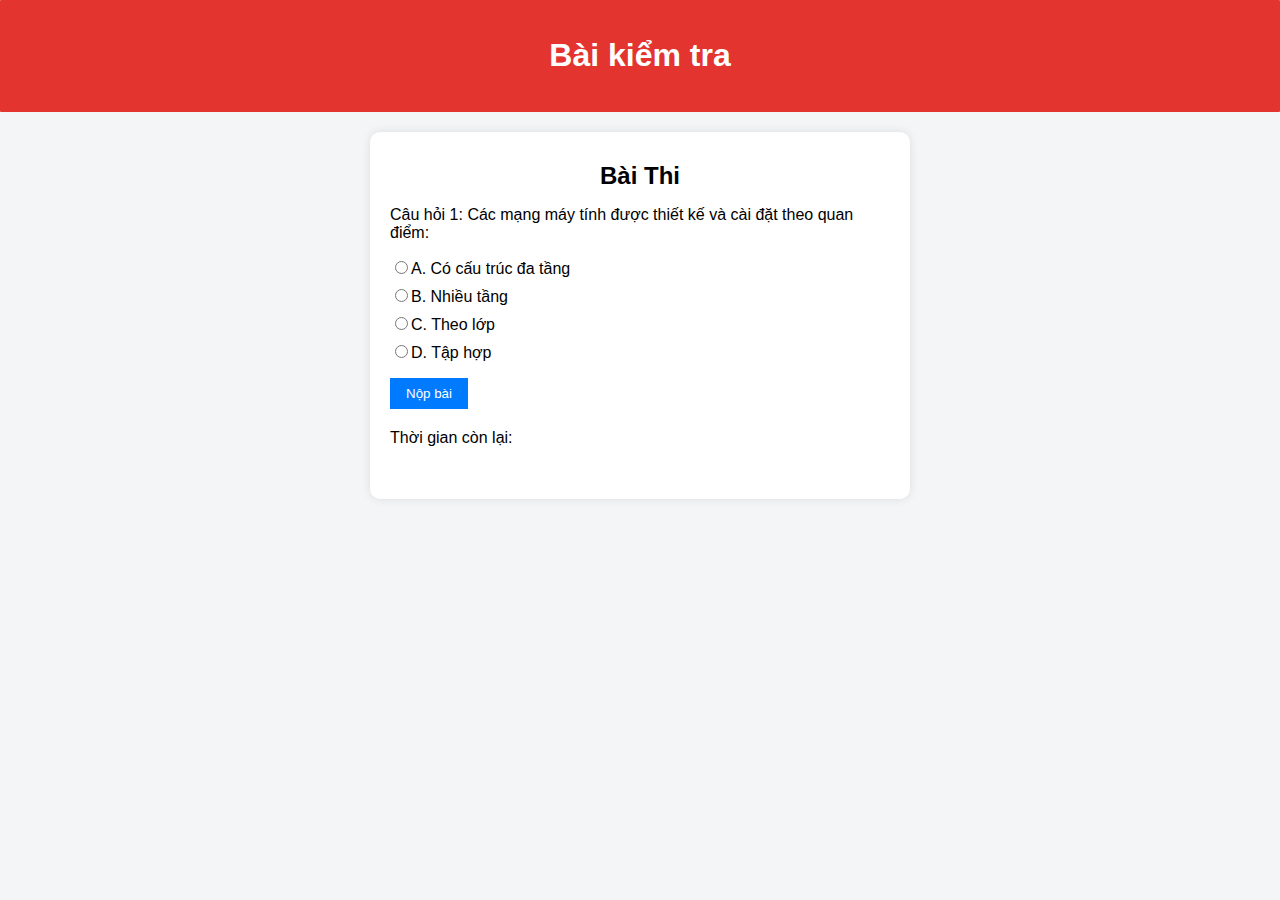
==== testPage.html @ 63d3320c "thêm Page" ====
<!DOCTYPE html>
<html lang="en">
<head>
    <meta charset="UTF-8">
    <meta name="viewport" content="width=device-width, initial-scale=1.0">
    <title>Kiểm tra Online</title>
    <link rel="stylesheet" type="text/css" href="stylePage.css">
    <script src="script.js"></script>

</head>
<body>
    <header>
        <h1>
            Bài kiểm tra</h1>
    </header>
    <div class="container">
        <!-- Trang Bài Thi -->
        <div id="exam-page" class="page">
            <h2>Bài Thi</h2>
            <div id="question-container">
                <!-- Câu hỏi sẽ được tạo ra thông qua JavaScript -->
            </div>
            <button id="submit-exam-btn">Nộp bài</button>
            <div id="timer">Thời gian còn lại: <span id="time-left"></span></div>
        </div>
        <!-- Trang Kết Quả -->
        <div id="result-page" class="page">
            <h2>Kết Quả</h2>
            <p id="score">Số câu trả lời đúng: <span id="correct-answers"></span> / <span id="total-questions"></span></p>
            <p id="grade">Điểm số: <span id="exam-grade"></span></p>
            <div id="answers-container">
                <!-- Câu trả lời và đáp án sẽ được tạo ra thông qua JavaScript -->
            </div>
        </div>
    </div>
</body>
</html>
---- stylePage.css ----
/* body {
    background-color: #344a72;
    font-family: "Roboto", sans-serif;
  }
  
  .signup-box {
    width: 360px;
    height: 620px;
    margin-left:38%;
    margin-top: 3%;
    background-color: white;
    border-radius: 3px;
  }
  
  .login-box {
    width: 360px;
    height: 280px;
    margin-top: 10%;
    margin-left: 38%;
    border-radius: 3px;
    background-color: white;
  }
  
  h1 {
    text-align: center;
    padding-top: 15px;
  }
  
  h4 {
    text-align: center;
  }
  
  form {
    width: 300px;
    margin-left: 20px;
  }
  
  form label {
    display: flex;
    margin-top: 20px;
    font-size: 18px;
  }
  
  form input {
    width: 100%;
    padding: 7px;
    border: none;
    border: 1px solid gray;
    border-radius: 6px;
    outline: none;
  }
  input[type="button"] {
    width: 320px;
    height: 35px;
    margin-top: 20px;
    border: none;
    background-color: #49c1a2;
    color: white;
    font-size: 18px;
  }
  p {
    text-align: center;
    padding-top: 20px;
    font-size: 15px;
  }
  .para-2 {
    text-align: center;
    color: white;
    font-size: 15px;
    margin-top: -10px;
  }
  .para-2 a {
    color: #49c1a2;
  } */

  /* CSS của trang bài thi và trang kết quả có thể được thêm vào trong file style.css */

/* #timer {
  margin-top: 20px;
}

#result-page {
  display: none;
} */

body {
  font-family: Arial, sans-serif;
  margin: 0;
  padding: 0;
  background-color: #F4F5F7;
}

header {
  background-color: #e3342f;;
  color: white;
  text-align: center;
  padding: 1rem 0;
  margin: 0px;
  border-radius: 1px;
}
h2 {
  margin-block: 10px;
  text-align: center;
  
}
.container {
  max-width: 500px;
  margin: 20px auto;
  background-color: white;
  padding: 20px;
  border-radius: 10px;
  box-shadow: 0 0 10px rgba(0, 0, 0, 0.1);
}

.page {
  margin-bottom: 2rem;
}

h2 {
  margin-block: 10px;
  text-align: center;
  
}

button {
  background-color: #007bff;
  color: white;
  border: none;
  padding: 0.5rem 1rem;
  cursor: pointer;
  transition: background-color 0.3s ease;
}

button:hover {
  background-color: #0056b3;
}

ul {
  list-style-type: none;
  padding: 0;
}

ul li {
  margin-bottom: 0.5rem;
}

#timer {
  margin-top: 20px;
}

#result-page {
  display: none;
}

#answers-container p {
  margin-bottom: 1rem;
}

#answers-container p strong {
  font-weight: bold;
}

#score, #grade {
  margin-bottom: 1rem;
  font-weight: bold;
}

#exam-grade {
  color: #e3342f;
}
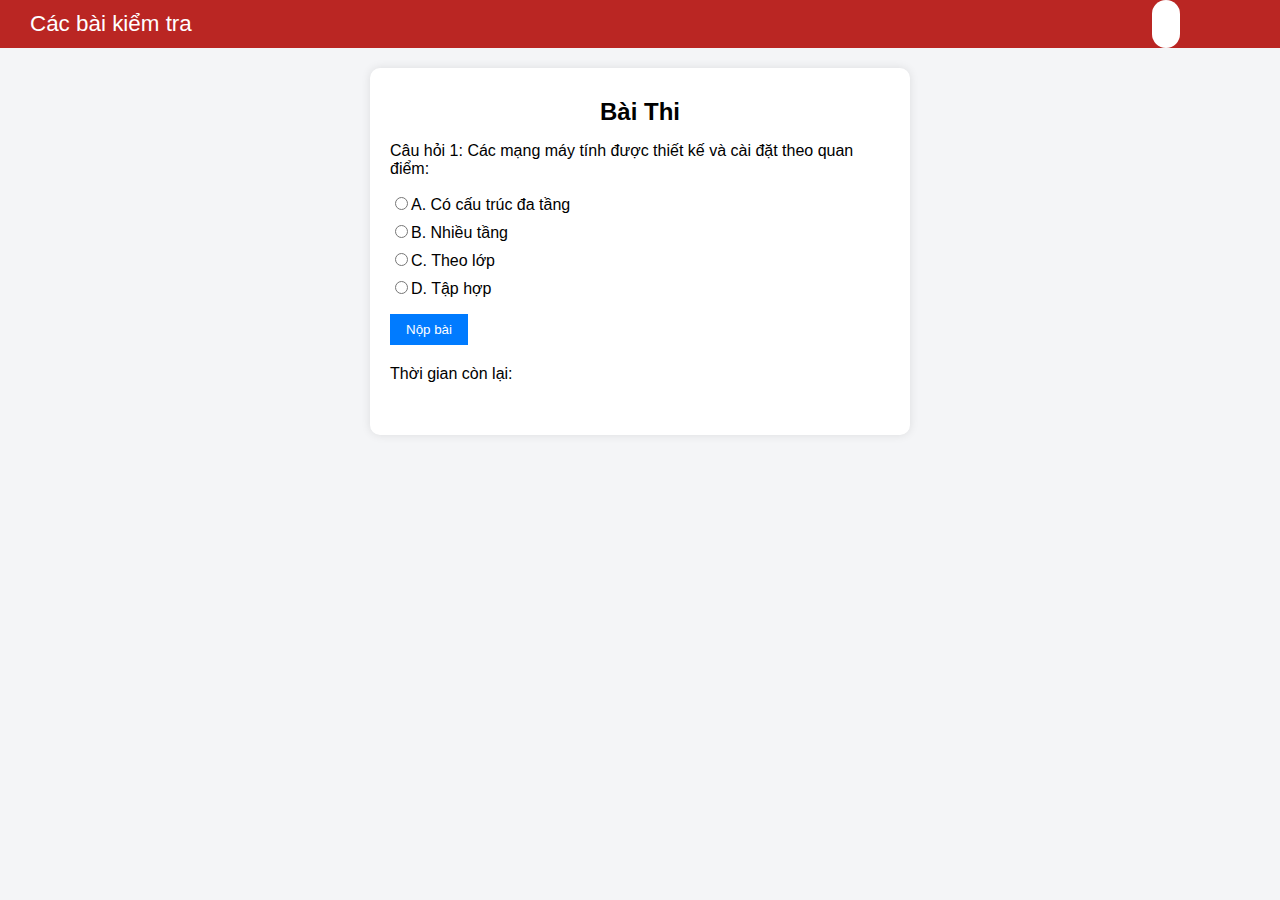
==== commit 3826d900: "update thanh task bar" ====
--- a/testPage.html
+++ b/testPage.html
@@ -10,9 +10,12 @@
 
 </head>
 <body>
-    <header>
-        <h1>
-            Bài kiểm tra</h1>
+    <header class="header">
+        <div class="header__title">Các bài kiểm tra</div>
+        <div class="header__spacer"></div>
+        <div class="header__avt">
+            <img src="https://code.ptit.edu.vn/2020/images/logo_ptit.png" alt="">
+        </div>
     </header>
     <div class="container">
         <!-- Trang Bài Thi -->
--- a/stylePage.css
+++ b/stylePage.css
@@ -90,14 +90,59 @@
   background-color: #F4F5F7;
 }
 
-header {
-  background-color: #e3342f;;
+.header {
+  height: 48px;
+  width: 100%;
+  background-color: #ba2623;
   color: white;
-  text-align: center;
-  padding: 1rem 0;
-  margin: 0px;
-  border-radius: 1px;
-}
+  position: fixed; /* Thay đổi vị trí thành fixed */
+  display: flex;
+  top: 0; /* Đảm bảo thanh task bar ở trên cùng của trang */
+}
+
+.header__title {
+  font-size: 1.4rem;
+  font-weight: 400;
+  margin-left: 30px;
+  padding: 0;
+  line-height: 48px;
+  text-align: center;
+
+}
+
+.header__avt {
+  display: flex;
+  justify-content: center;
+}
+
+.header__avt img {
+  padding: 10px 14px;
+  background-color: white;
+  border-radius: 40px;
+  margin-right: 15px;
+}
+.header__logout {
+  display: flex;
+  align-items: center;
+  align-self: right;
+  border-radius: 50px;
+  text-align: center;
+  padding: 0 15px;
+  font-size: 1.3rem;
+}
+
+.header__logout:hover {
+  background-color: #fe5658;
+}
+.header__logout a {
+  text-decoration: none;
+  color: white;
+}
+
+.header__spacer {
+  width: 75%;
+}
+
 h2 {
   margin-block: 10px;
   text-align: center;
@@ -105,7 +150,7 @@
 }
 .container {
   max-width: 500px;
-  margin: 20px auto;
+  margin: 68px auto 20px; /* Thêm margin-top 68px để tránh bị che phủ bởi thanh task bar */
   background-color: white;
   padding: 20px;
   border-radius: 10px;
